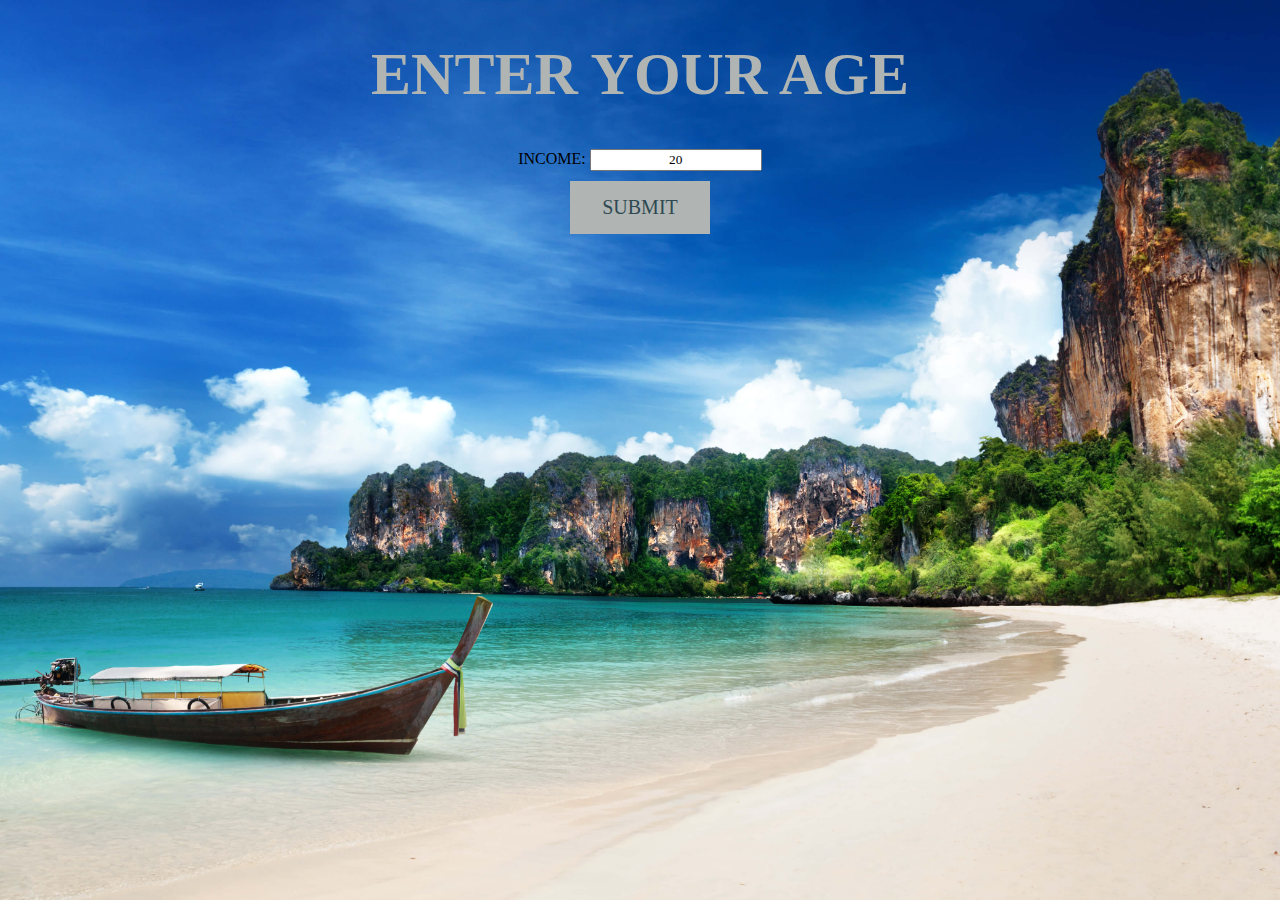
==== GetRich.html @ e0145e2d "First Commit" ====
<!DOCTYPE html>
<head>
	<link href='https://fonts.googleapis.com/css?family=Lato:400' rel='stylesheet' type='text/css'>
	<style type="text/css">
		*{
			font-family:lombok;
			text-align: center;
		}
	</style>
<style>
h1{
		color: #B0B5B3; text-align: center; font-size: 60px;
	}
	body
		{background: url(beach.jpg) no-repeat center top fixed;
		background-size: cover
	}	
	button{
    background-color: #B0B5B3; /* Green */
    border: none;
    color: #2E4952;
    padding: 15px 32px;
    text-align: center;
    text-decoration: none;
    display: inline-block;
    font-size: 20px;
    margin: 10px;
    }
 	</style>
</head>
<html>
<body>
<h1 style="font-family:lombok;" text-align: center>ENTER YOUR AGE
</h1>
	<p text-align: center>
	<form action="demo_form.asp">
	</form>
	</p>
</section>
<form action="demo_form.asp">
		INCOME: <input type="text" name="INCOME" value="20"><br>
	<button>
	SUBMIT
	</button>
	</form>

</body>
</html>
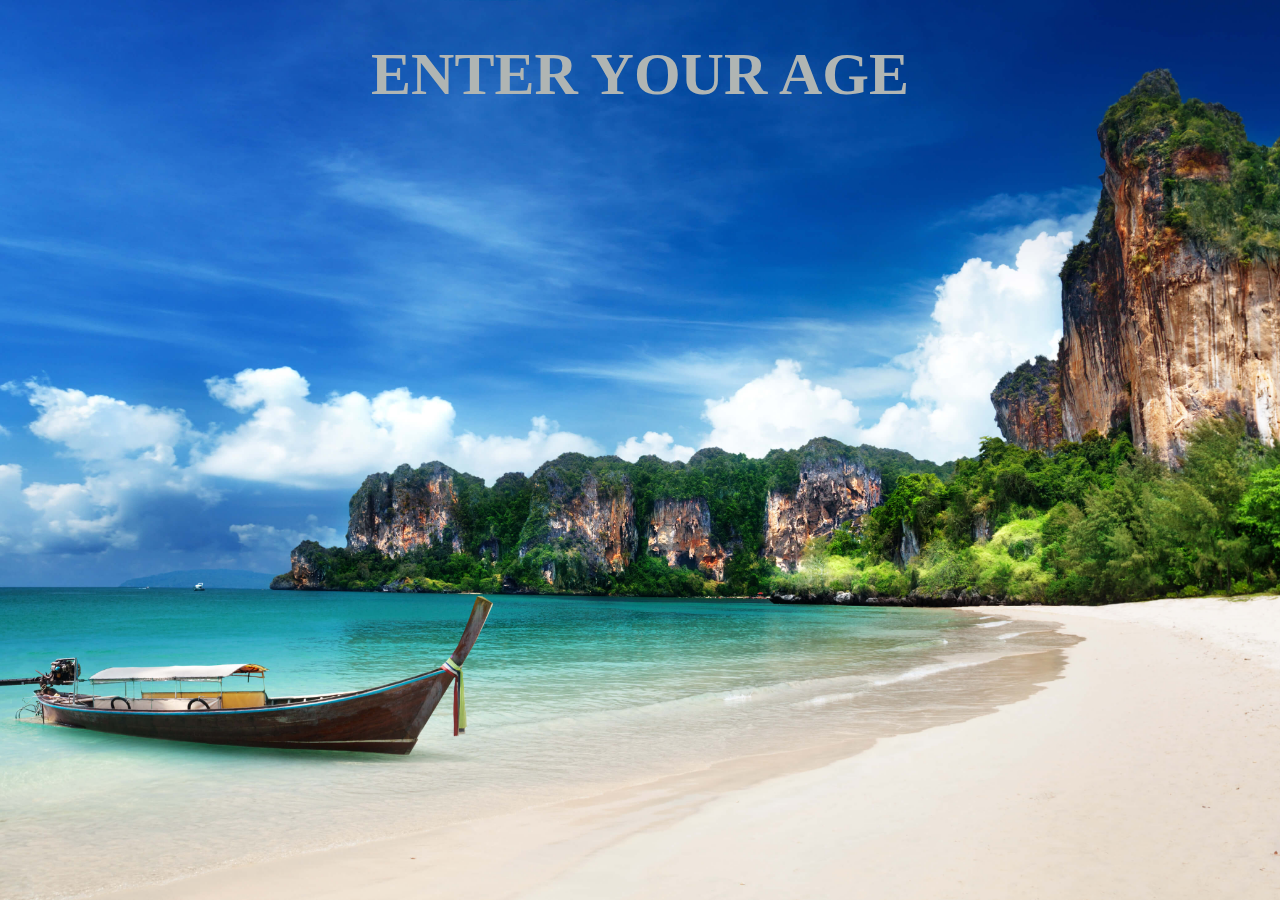
==== commit 0a6aa586: "Second push" ====
--- a/GetRich.html
+++ b/GetRich.html
@@ -15,6 +15,8 @@
 		{background: url(beach.jpg) no-repeat center top fixed;
 		background-size: cover
 	}	
+
+		<form action = "/Income", method = "GET">
 	button{
     background-color: #B0B5B3; /* Green */
     border: none;
@@ -26,6 +28,8 @@
     font-size: 20px;
     margin: 10px;
     }
+
+
  	</style>
 </head>
 <html>
@@ -38,9 +42,11 @@
 	</p>
 </section>
 <form action="demo_form.asp">
-		INCOME: <input type="text" name="INCOME" value="20"><br>
-	<button>
-	SUBMIT
+<input="submit"
+value="Submit">
+
+</input="submit">
+</form>
 	</button>
 	</form>
 
